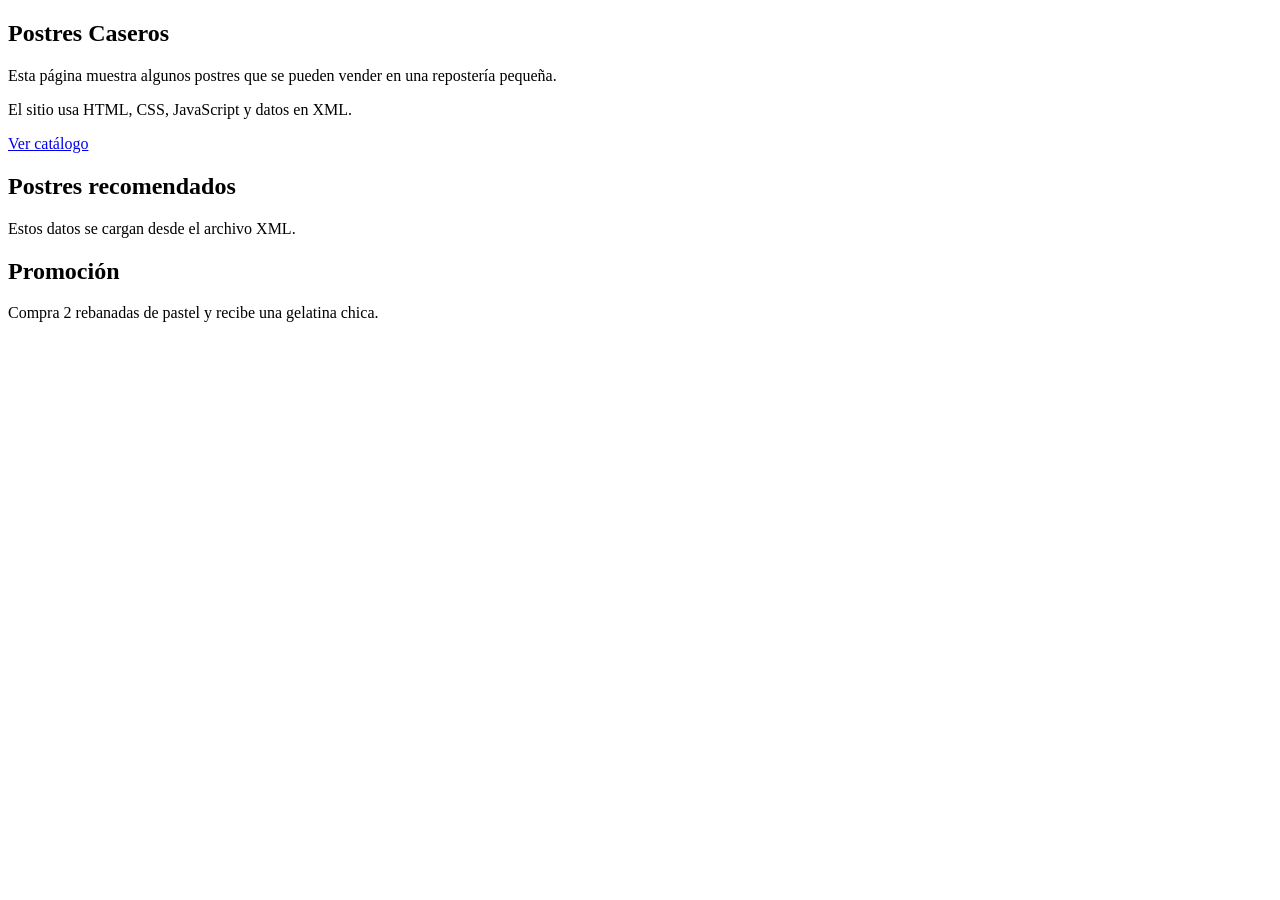
==== html/index.html @ 6493b022 "html,js parte" ====
<!DOCTYPE html>
<html lang="es">
<head>
    <meta charset="UTF-8">
    <meta name="viewport" content="width=device-width, initial-scale=1.0">
    <title>Postres Caseros</title>
    <link rel="stylesheet" href="../css/estilos.css">
</head>
<body data-pagina="inicio">
    <div id="menu"></div>

    <main>
        <section class="caja">
            <h1>Postres Caseros</h1>
            <p>Esta página muestra algunos postres que se pueden vender en una repostería pequeña.</p>
            <p>El sitio usa HTML, CSS, JavaScript y datos en XML.</p>
            <a class="boton" href="catalogo.html">Ver catálogo</a>
        </section>

        <section class="caja">
            <h2>Postres recomendados</h2>
            <p>Estos datos se cargan desde el archivo XML.</p>
            <div id="postresInicio" class="contenedor-postres"></div>
        </section>

        <aside class="caja aviso">
            <h2>Promoción</h2>
            <p>Compra 2 rebanadas de pastel y recibe una gelatina chica.</p>
        </aside>
    </main>

    <div id="pie"></div>
    <script src="../jvS/componentes.js"></script>
    <script src="../jvS/app.js"></script>
</body>
</html>
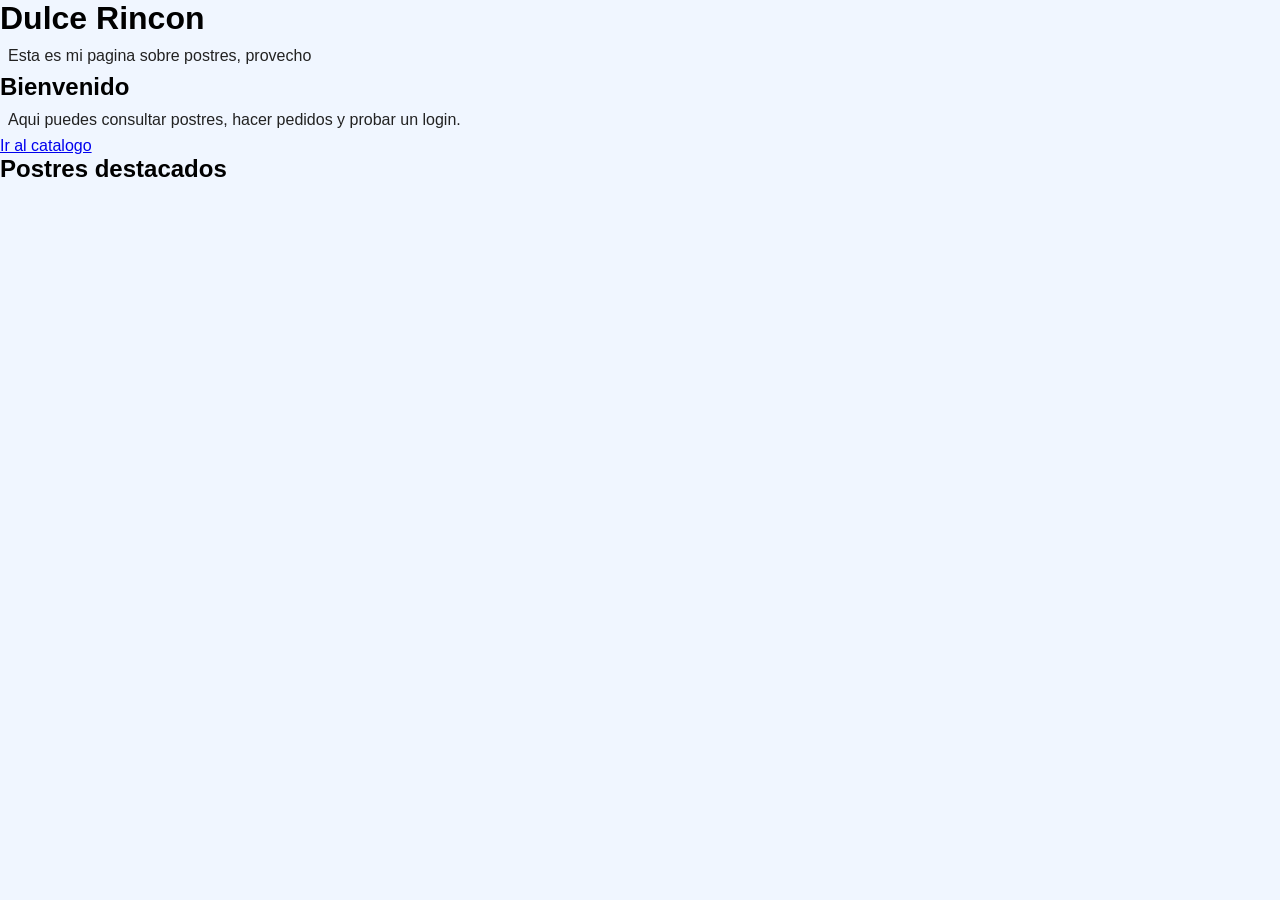
==== commit 0ae91d71: "base de todo ya hecho, falta q xml funcione" ====
--- a/html/index.html
+++ b/html/index.html
@@ -3,34 +3,27 @@
 <head>
     <meta charset="UTF-8">
     <meta name="viewport" content="width=device-width, initial-scale=1.0">
-    <title>Postres Caseros</title>
+    <title>Postres</title>
     <link rel="stylesheet" href="../css/estilos.css">
 </head>
 <body data-pagina="inicio">
+
     <div id="menu"></div>
 
-    <main>
-        <section class="caja">
-            <h1>Postres Caseros</h1>
-            <p>Esta página muestra algunos postres que se pueden vender en una repostería pequeña.</p>
-            <p>El sitio usa HTML, CSS, JavaScript y datos en XML.</p>
-            <a class="boton" href="catalogo.html">Ver catálogo</a>
-        </section>
+    <h1>Dulce Rincon</h1>
+    <p>Esta es mi pagina sobre postres, provecho</p>
 
-        <section class="caja">
-            <h2>Postres recomendados</h2>
-            <p>Estos datos se cargan desde el archivo XML.</p>
-            <div id="postresInicio" class="contenedor-postres"></div>
-        </section>
+    <h2>Bienvenido</h2>
+    <p>Aqui puedes consultar postres, hacer pedidos y probar un login.</p>
 
-        <aside class="caja aviso">
-            <h2>Promoción</h2>
-            <p>Compra 2 rebanadas de pastel y recibe una gelatina chica.</p>
-        </aside>
-    </main>
+    <a href="catalogo.html">Ir al catalogo</a>
+
+    <h2>Postres destacados</h2>
+    <div id="destacados"></div>
 
     <div id="pie"></div>
+
     <script src="../jvS/componentes.js"></script>
     <script src="../jvS/app.js"></script>
 </body>
-</html>
+</html>
--- a/css/estilos.css
+++ b/css/estilos.css
@@ -0,0 +1,220 @@
+*{
+    margin: auto;
+    box-sizing: border-box;
+    padding: 0;
+}
+
+body{
+    font-family: Arial, Helvetica, sans-serif;
+    background: #f0f6ff;
+    color: #222;
+}
+
+header{
+    background: #9ec0ff;
+    text-align: center;
+    padding: 15px;
+}
+
+header h1{
+    margin: 5px;
+}
+
+nav{
+    margin-top: 10px;
+}
+
+nav a{
+    color: white;
+    text-decoration: none;
+    margin: 5px;
+    font-weight: bold;
+}
+
+nav a:hover{
+    text-decoration: underline;
+}
+
+main{
+    width: 90%;
+    margin-top: 20px;
+}
+
+section{
+    background: white;
+    border: 1px solid #ccc;
+    padding: 15px;
+    margin-bottom: 15px;
+}
+
+.caja{
+    background: white;
+    border: 1px solid #bbb;
+    padding: 15px;
+    margin-bottom: 20px;
+}
+
+h1{
+    color: #000000;
+    margin-bottom: 10px;
+}
+
+h2{
+    color: #000000;
+    margin-bottom: 10px;
+}
+
+p{
+    margin: 8px;
+}
+
+.formulario{
+    width: 80%;
+}
+
+label{
+    display: block;
+    margin-top: 10px;
+    margin-bottom: 5px;
+}
+
+input{
+    width: 100%;
+    height: 30px;
+    border: 1px solid #999;
+    padding: 5px;
+}
+
+select{
+    width: 100%;
+    height: 30px;
+    border: 1px solid #999;
+}
+
+textarea{
+    width: 100%;
+    height: 80px;
+    border: 1px solid #999;
+    padding: 5px;
+}
+
+button{
+    width: 120px;
+    height: 35px;
+    background: #3047b0;
+    color: white;
+    border: 1px solid #3c00ff;
+    margin-top: 10px;
+    cursor: pointer;
+}
+
+button:hover{
+    background: #3047b0;
+}
+
+button[id="btnLimpiar"]{
+    width: 150px;
+    background: #3047b0;
+}
+
+.check{
+    display: block;
+    margin-top: 10px;
+}
+
+.check input{
+    width: auto;
+    height: auto;
+}
+
+table{
+    width: 100%;
+    border-collapse: collapse;
+    background: white;
+}
+
+th{
+    background: #2800a9;
+    color: white;
+    border: 1px solid #999;
+    padding: 8px;
+}
+
+td{
+    border: 1px solid #999;
+    padding: 8px;
+    text-align: center;
+}
+
+.contenedor-postres{
+    display: block;
+    width: 100%;
+}
+
+.postre{
+    width: 250px;
+    border: 1px solid #aaa;
+    background: #fff;
+    padding: 10px;
+    margin: 10px;
+    display: inline-block;
+    vertical-align: top;
+    text-align: center;
+}
+
+.postre img{
+    width: 120px;
+    height: 120px;
+}
+
+.tarjeta{
+    width: 250px;
+    border: 1px solid #aaa;
+    background: #fff;
+    padding: 10px;
+    margin: 10px;
+    display: inline-block;
+    vertical-align: top;
+    text-align: center;
+}
+
+.tarjeta img{
+    width: 120px;
+    height: 120px;
+}
+
+img{
+    max-width: 100%;
+}
+
+footer{
+    background: #9ec0ff;
+    color: white;
+    text-align: center;
+    padding: 10px;
+    margin-top: 20px;
+}
+
+@media(max-width: 700px){
+    main{
+        width: 95%;
+    }
+
+    .formulario{
+        width: 100%;
+    }
+
+    .postre{
+        width: 90%;
+        display: block;
+    }
+
+    .tarjeta{
+        width: 90%;
+        display: block;
+    }
+
+    button{
+        width: 100%;
+    }
+}
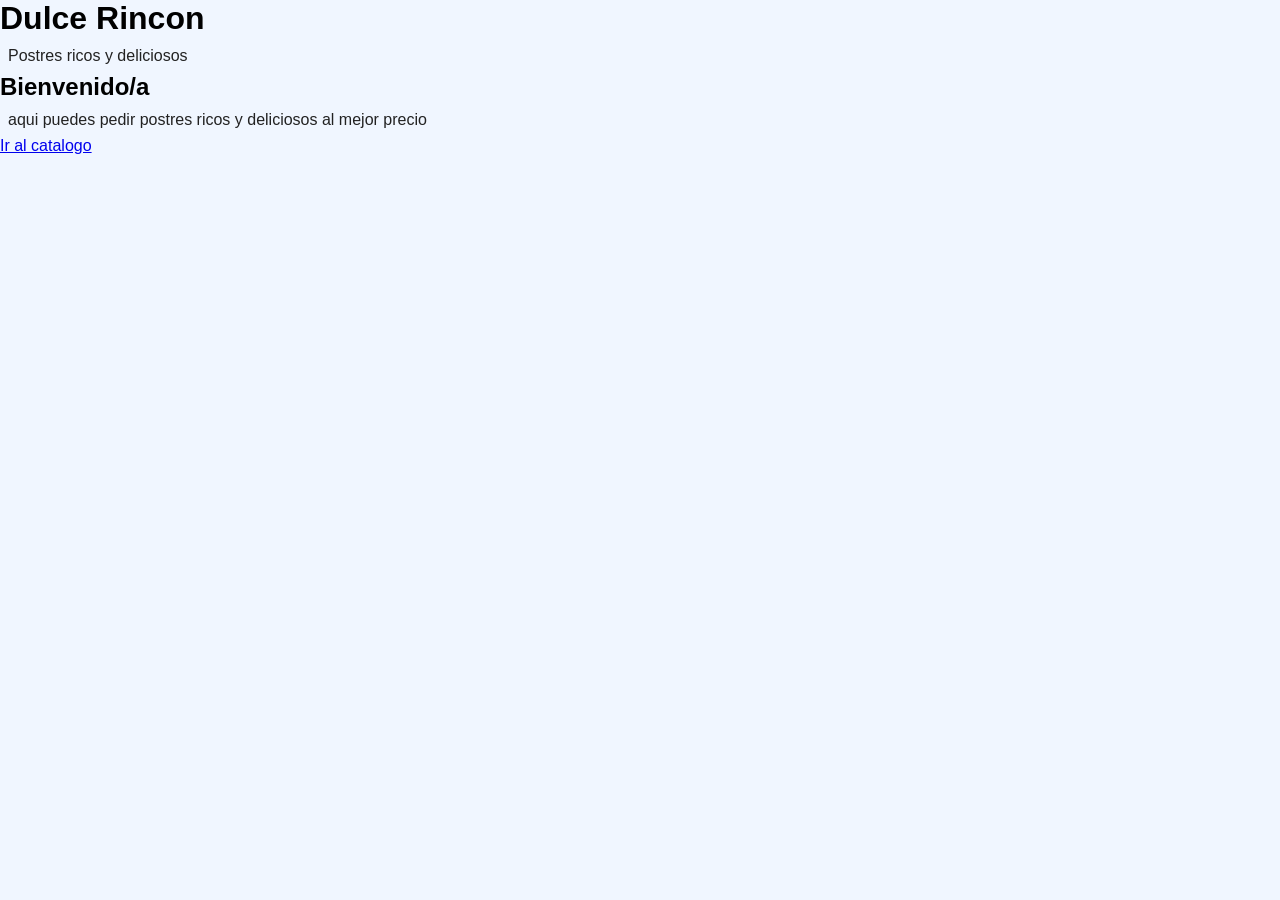
==== commit 7d59492d: "todo funcionando segun" ====
--- a/html/index.html
+++ b/html/index.html
@@ -11,15 +11,14 @@
     <div id="menu"></div>
 
     <h1>Dulce Rincon</h1>
-    <p>Esta es mi pagina sobre postres, provecho</p>
+    <p>Postres ricos y deliciosos</p>
 
-    <h2>Bienvenido</h2>
-    <p>Aqui puedes consultar postres, hacer pedidos y probar un login.</p>
+    <h2>Bienvenido/a</h2>
+    <p>aqui puedes pedir postres ricos y deliciosos al mejor precio</p>
 
     <a href="catalogo.html">Ir al catalogo</a>
 
-    <h2>Postres destacados</h2>
-    <div id="destacados"></div>
+   
 
     <div id="pie"></div>
 
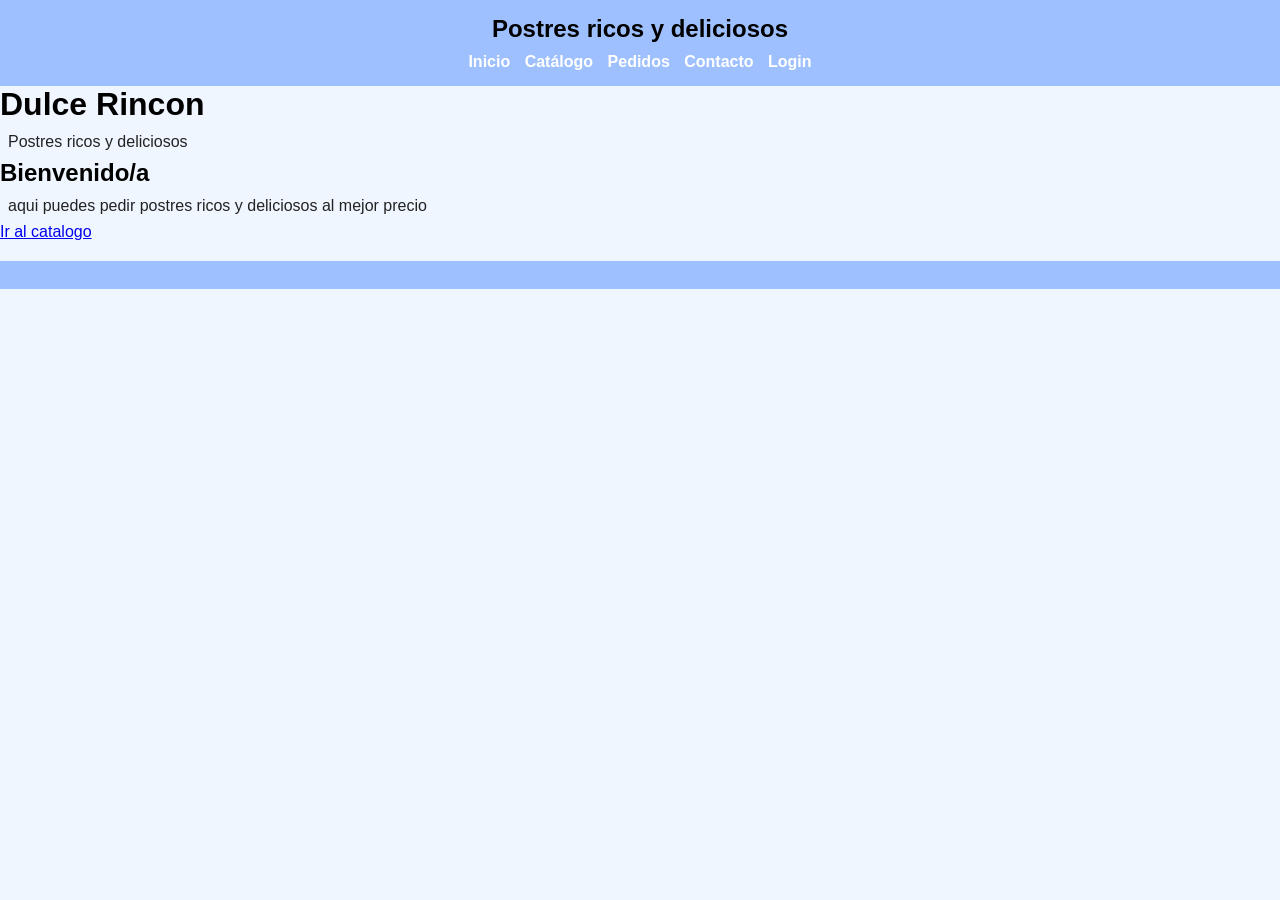
==== commit fb3ac3ef: "final2" ====
--- a/html/index.html
+++ b/html/index.html
@@ -22,7 +22,7 @@
 
     <div id="pie"></div>
 
-    <script src="../jvS/componentes.js"></script>
+    <script src="../jvS/compontns.js"></script>
     <script src="../jvS/app.js"></script>
 </body>
 </html>
